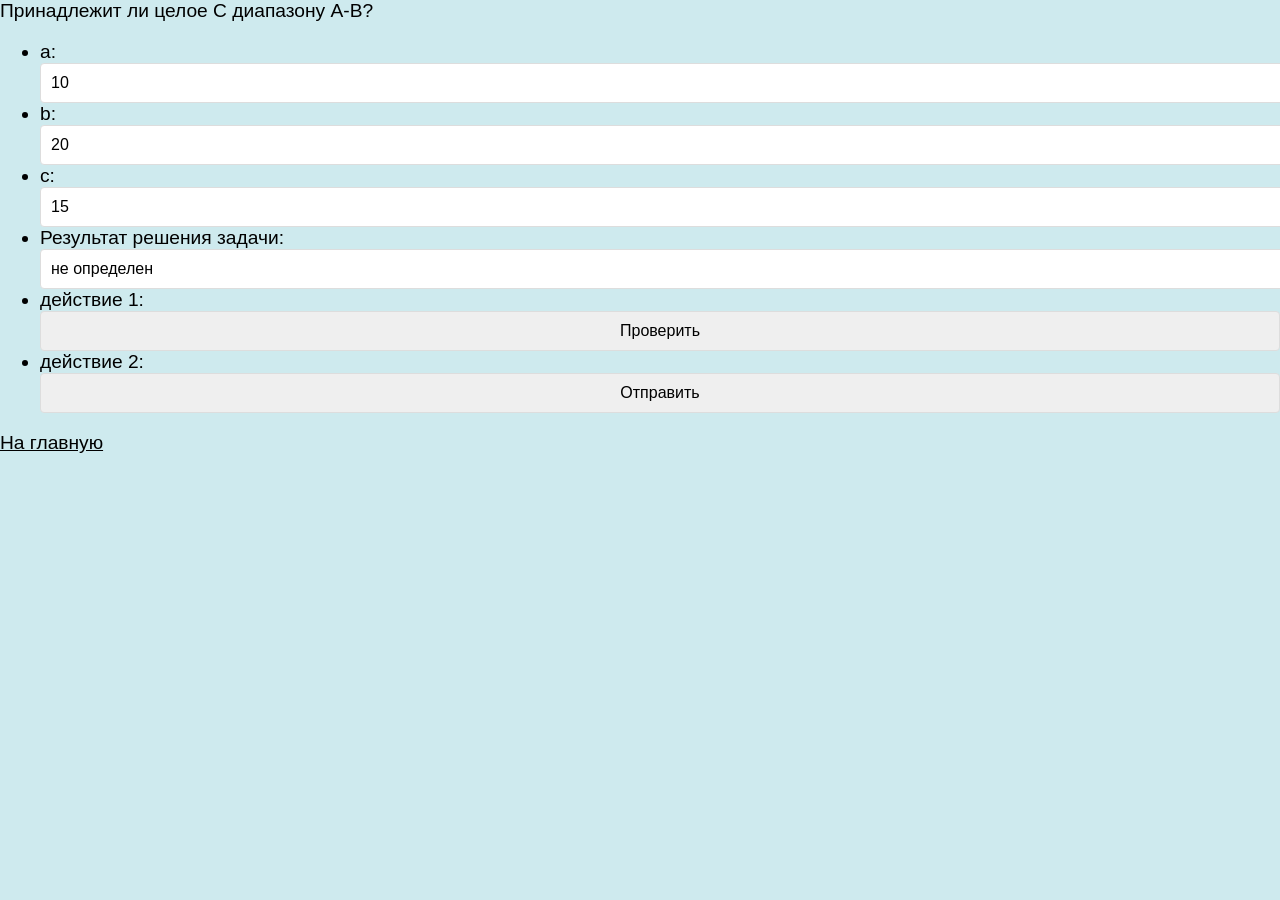
==== abc/abc.html @ 10df73f0 "Add files via upload" ====
<!DOCTYPE html>
<html lang="ru">
<head>
    <meta charset="UTF-8">
    <title>Решение алгоритмической задачи</title>

    <link rel="stylesheet" href="../main/styles.css">
    
</head>

<body>
    <p name="formulation">Принадлежит ли целое С диапазону A-B?</p>
    <form action="https://www.bing.com/search?" id="UserEnter" name="UserEnter" target="_blank">
        <ul>
            <li>a: <input id="a" name="a"  type="number" value="10"></li>
            <li>b: <input id="b"  name="b" type="number" value="20"></li>
            <li>c: <input id="c"  name="c" type="number" value="15"></li>
            <li>Результат решения задачи: <input id="result" name="result" value="не определен"></li>
            <li>действие 1: <input id="verify" type="button" value="Проверить"></li>
            <li>действие 2: <input id="send" type="button" value="Отправить"></li>
        </ul>
    </form>
    <a href="../main/index.html">На главную</a>
</body>
<script src="abc.js"></script>

</html>
---- main/styles.css ----
body{
    margin: 0;
    background-color: #ceeaee;
    font-family: 'Montserrat', sans-serif;
    font-weight: 400;
    font-size: larger;
    place-items: center;
    }
a{
    color: #000000;
}
a:visited{
    color: #6a3f78;
}
a:active{
    color: #2b6e4b;
}
.text{
    font-weight: 700;
    font-size: larger;
}
p{
    display: inline;
    font-weight: 400;
}
.nav ul {
    list-style-type: none;
    margin: 0;
    padding: 0;
    display: flex;
    justify-content: center; /* Горизонтальное центрирование */
    align-items: center; /* Вертикальное центрирование */
        }
.nav li {
    position: relative;
    } 
        
.nav a {
    color: black;
    text-decoration: none;
    display: block;
    padding: 15px 20px;
    transition: background-color 0.3s;
    }
.nav a:hover, .main-nav a.active {
    background-color: #7ec8d3;
    }
.main-nav a.active::after {
        content: '';
        position: absolute;
        bottom: 0;
        left: 0;
        width: 100%;
        height: 3px;
        background-color: #7ec8d3;
    }
.contact-form {
    max-width: 500px;
    max-height: 350px;
    margin: 0 auto;
    padding: 20px;
    background-color: #0d774c;
    border-radius: 8px;
    }

.form-group {
    margin-bottom: 5%;
    margin-right: 5%;
    }

label {
    display: block;
    margin-bottom: 5px;
    font-weight: bold;
    color: #000000;
    }

input, textarea {
    width: 100%;
    padding: 10px;
    border: 1px solid #dddddd;
    border-radius: 4px;
    font-size: 16px;
    transition: border-color 0.3s;
    }

input:focus, textarea:focus {
    outline: none;
    border-color: #4CAF50;
    box-shadow: 0 0 5px rgba(76, 175, 80, 0.3);
    }

textarea {
    min-height: 100px;
    resize: vertical;
    }
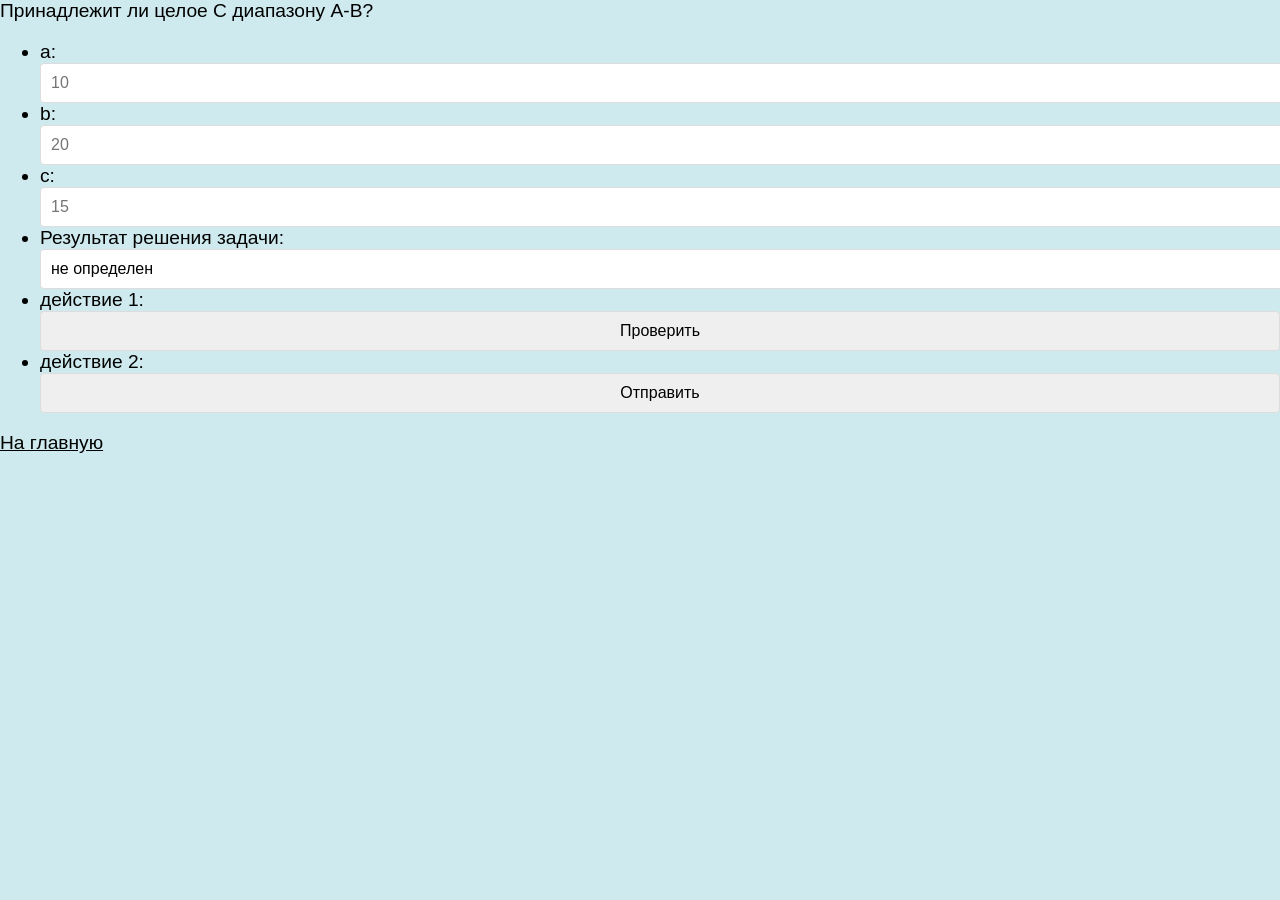
==== commit e4770334: "Update abc.html" ====
--- a/abc/abc.html
+++ b/abc/abc.html
@@ -4,24 +4,24 @@
     <meta charset="UTF-8">
     <title>Решение алгоритмической задачи</title>
 
-    <link rel="stylesheet" href="../main/styles.css">
+    <link rel="stylesheet" href="../styles.css">
     
 </head>
 
 <body>
-    <p name="formulation">Принадлежит ли целое С диапазону A-B?</p>
+    <p>Принадлежит ли целое С диапазону A-B?</p>
     <form action="https://www.bing.com/search?" id="UserEnter" name="UserEnter" target="_blank">
         <ul>
-            <li>a: <input id="a" name="a"  type="number" value="10"></li>
-            <li>b: <input id="b"  name="b" type="number" value="20"></li>
-            <li>c: <input id="c"  name="c" type="number" value="15"></li>
+            <li>a: <input id="a" name="a"  type="number" placeholder="10"></li>
+            <li>b: <input id="b"  name="b" type="number" placeholder="20"></li>
+            <li>c: <input id="c"  name="c" type="number" placeholder="15"></li>
             <li>Результат решения задачи: <input id="result" name="result" value="не определен"></li>
             <li>действие 1: <input id="verify" type="button" value="Проверить"></li>
             <li>действие 2: <input id="send" type="button" value="Отправить"></li>
         </ul>
     </form>
-    <a href="../main/index.html">На главную</a>
+    <a href="../index.html">На главную</a>
+    <script src="abc.js"></script>
 </body>
-<script src="abc.js"></script>
 
-</html>+</html>
--- a/styles.css
+++ b/styles.css
@@ -0,0 +1,98 @@
+
+body{
+    margin: 0;
+    background-color: #ceeaee;
+    font-family: 'Montserrat', sans-serif;
+    font-weight: 400;
+    font-size: larger;
+    place-items: center;
+    }
+a{
+    color: #000000;
+}
+a:visited{
+    color: #6a3f78;
+}
+a:active{
+    color: #2b6e4b;
+}
+.text{
+    font-weight: 700;
+    font-size: larger;
+}
+p{
+    display: inline;
+    font-weight: 400;
+}
+.nav ul {
+    list-style-type: none;
+    margin: 0;
+    padding: 0;
+    display: flex;
+    justify-content: center; /* Горизонтальное центрирование */
+    align-items: center; /* Вертикальное центрирование */
+        }
+.nav li {
+    position: relative;
+    } 
+        
+.nav a {
+    color: black;
+    text-decoration: none;
+    display: block;
+    padding: 15px 20px;
+    transition: background-color 0.3s;
+    }
+.nav a:hover, .main-nav a.active {
+    background-color: #7ec8d3;
+    }
+.main-nav a.active::after {
+        content: '';
+        position: absolute;
+        bottom: 0;
+        left: 0;
+        width: 100%;
+        height: 3px;
+        background-color: #7ec8d3;
+    }
+.contact-form {
+    max-width: 500px;
+    max-height: 350px;
+    margin: 0 auto;
+    padding: 20px;
+    background-color: #0d774c;
+    border-radius: 8px;
+    }
+
+.form-group {
+    margin-bottom: 5%;
+    margin-right: 5%;
+    }
+
+label {
+    display: block;
+    margin-bottom: 5px;
+    font-weight: bold;
+    color: #000000;
+    }
+
+input, textarea {
+    width: 100%;
+    padding: 10px;
+    border: 1px solid #dddddd;
+    border-radius: 4px;
+    font-size: 16px;
+    transition: border-color 0.3s;
+    }
+
+input:focus, textarea:focus {
+    outline: none;
+    border-color: #4CAF50;
+    box-shadow: 0 0 5px rgba(76, 175, 80, 0.3);
+    }
+
+textarea {
+    min-height: 100px;
+    resize: vertical;
+    }
+
